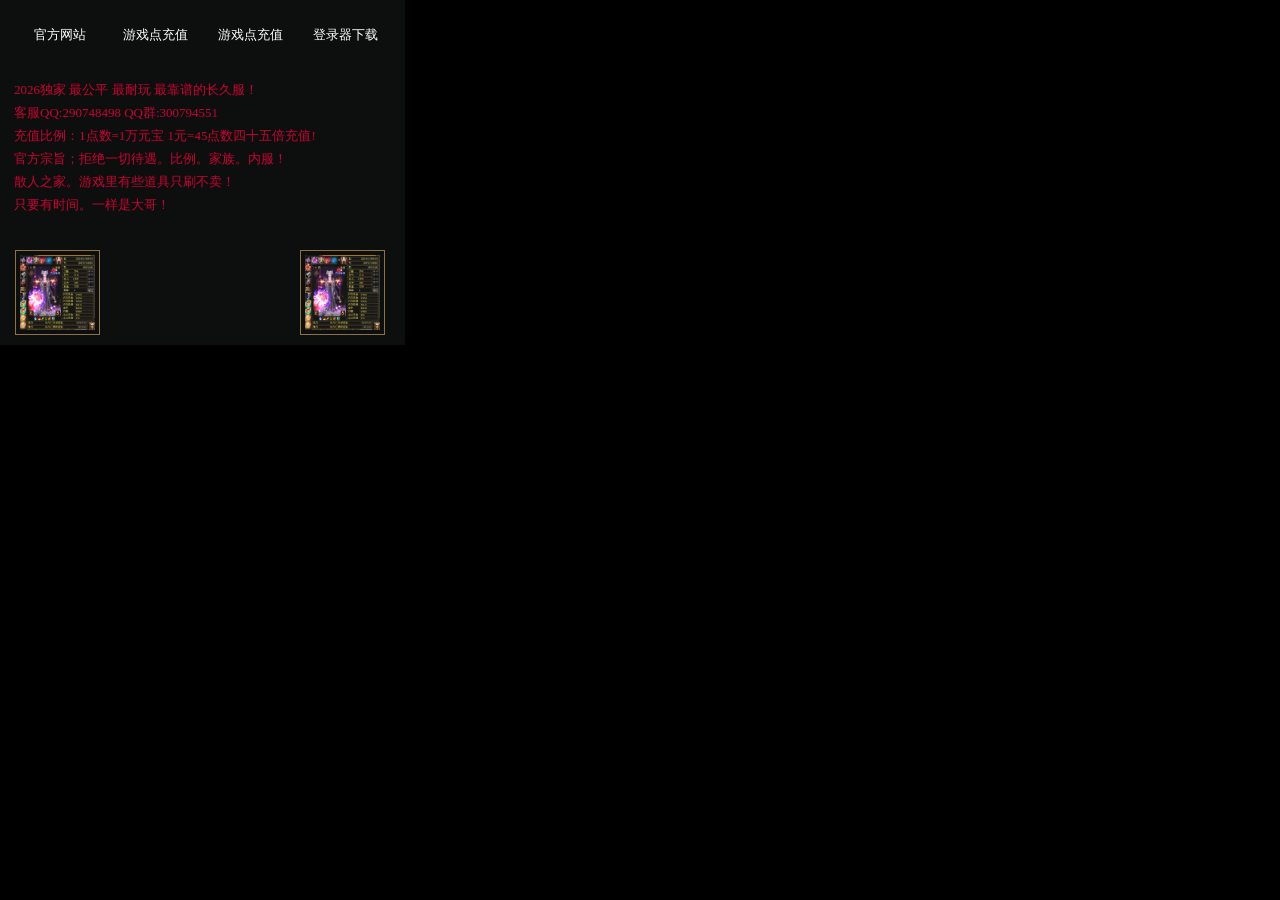
==== gonggao.htm @ 084cf93d "纵横经典" ====
﻿<!DOCTYPE HTML PUBLIC "-//W3C//DTD HTML 4.01 Transitional//EN" "http://www.w3c.org/TR/1999/REC-html401-19991224/loose.dtd">
<!-- saved from url=(0035)http://124.132.153.14:66/link4.html -->
<!DOCTYPE html PUBLIC "-//W3C//DTD XHTML 1.0 Transitional//EN" "http://www.w3.org/TR/xhtml1/DTD/xhtml1-transitional.dtd"><HTML 
xmlns="http://www.w3.org/1999/xhtml"><HEAD>
<META content="text/html; charset=utf-8" http-equiv="Content-Type"><LINK rel="stylesheet" 
type="text/css" href="gonggao_files/link.css">
<META name="GENERATOR" content="MSHTML 9.00.8112.16684">
<style type="text/css">
<!--
.STYLE1 {color: #FFFF00}
-->
</style>
</HEAD>
<BODY>
<DIV id="DownloadList">
<DIV class="top">
<UL>
  <LI><A href="http://www.1687zf.com:89/pay/g.html?gid=17265039891258888" target="_blank">官方网站</A></LI>
  <LI><A href="http://www.1687zf.com:89/pay/g.html?gid=17265039891258888" 
  target="_blank">游戏点充值</A></LI>
  <LI><A href="http://www.1687zf.com:89/pay/g.html?gid=17265039891258888" 
  target="_blank">游戏点充值</A></LI>
  <LI><A href="http://www.1687zf.com:89/pay/g.html?gid=17265039891258888" 
  target="_blank">登录器下载</A></LI></UL>
</DIV><SPAN class="clear"></SPAN>
<DIV class="main">
<DIV class="info">
<P>&nbsp;</P>
<P class="STYLE1">2026独家 最公平 最耐玩 最靠谱的长久服！<br>
  客服QQ:290748498 QQ群:300794551<br>
  充值比例：1点数=1万元宝 1元=45点数四十五倍充值!<br>
  官方宗旨；拒绝一切待遇。比例。家族。内服！<br>
散人之家。游戏里有些道具只刷不卖！<br>
只要有时间。一样是大哥！</P>
</DIV>
</DIV>
<DIV class="erweima">
<DIV class="leftewm"><IMG src="gonggao_files/ewm1.png"></DIV>
<DIV class="midewm"><A class="pay01" href="http://www.1687zf.com:89/pay/g.html?gid=17265039891258888" 
target="_blank"></A><A class="pay02" href="http://www.1687zf.com:89/pay/g.html?gid=17265039891258888" 
target="_blank"></A></DIV>
<DIV class="rightewm"><IMG src="gonggao_files/ewm2.png"></DIV></DIV></DIV><!-- DownloadList结束 -->
</BODY></HTML>
---- gonggao_files/link.css ----
html {
	border-width: 0px; padding: 0px; overflow: hidden;
}
body {
	margin: 0px; padding: 0px;
}
dd {
	margin: 0px; padding: 0px;
}
dl {
	margin: 0px; padding: 0px;
}
dt {
	margin: 0px; padding: 0px;
}
h1 {
	margin: 0px; padding: 0px;
}
h2 {
	margin: 0px; padding: 0px;
}
h3 {
	margin: 0px; padding: 0px;
}
h4 {
	margin: 0px; padding: 0px;
}
h5 {
	margin: 0px; padding: 0px;
}
ul {
	margin: 0px; padding: 0px;
}
ol {
	margin: 0px; padding: 0px;
}
li {
	margin: 0px; padding: 0px;
}
p {
	margin: 0px; padding: 0px;
}
form {
	margin: 0px; padding: 0px;
}
select {
	margin: 0px; padding: 0px;
}
input {
	margin: 0px; padding: 0px;
}
ul {
	list-style: none;
}
li {
	list-style: none;
}
img {
	border: currentColor;
}
input[type='checkbox'] {
	margin: -2px 2px 0px 0px; vertical-align: middle;
}
input[type='radio'] {
	margin: -2px 2px 0px 0px; vertical-align: middle;
}
form {
	margin: 0px; padding: 0px; word-break: normal; word-wrap: break-word;
}
fieldset {
	margin: 0px; padding: 0px; word-break: normal; word-wrap: break-word;
}
h1 {
	font-family: "Arial","Microsoft YaHei"; font-size: 12px; font-weight: 400;
}
h2 {
	font-family: "Arial","Microsoft YaHei"; font-size: 12px; font-weight: 400;
}
h3 {
	font-family: "Arial","Microsoft YaHei"; font-size: 12px; font-weight: 400;
}
h4 {
	font-family: "Arial","Microsoft YaHei"; font-size: 12px; font-weight: 400;
}
h5 {
	font-family: "Arial","Microsoft YaHei"; font-size: 12px; font-weight: 400;
}
button {
	cursor: pointer;
}
input[type=button] {
	cursor: pointer;
}
input[type=submit] {
	cursor: pointer;
}
input[type=reset] {
	cursor: pointer;
}
input[type=file] {
	cursor: pointer;
}
:focus {
	outline: 0px;
}
em {
	font-style: normal;
}
i {
	font-style: normal;
}
table {
	border-collapse: collapse; border-spacing: 0;
}
th {
	font-weight: 400;
}
.radio {
	margin: -2px 2px 0px 0px; vertical-align: middle;
}
.blok {
	display: block;
}
.inline {
	display: inline;
}
.none {
	display: none;
}
.relative {
	position: relative;
}
.absolute {
	position: absolute;
}
.strong {
	font-weight: bold;
}
.tl {
	text-align: left;
}
.tr {
	text-align: right;
}
.tc {
	text-align: center;
}
.vm {
	vertical-align: middle;
}
.vt {
	vertical-align: top;
}
.vb {
	vertical-align: bottom;
}
.fl {
	float: left;
}
.fr {
	float: right;
}
.cursor {
	cursor: pointer;
}
.underline {
	text-decoration: underline;
}
.underline:hover {
	text-decoration: underline;
}
.clear {
	clear: both;
}
.clearfix::after {
	height: 0px; clear: both; display: block; visibility: hidden; content: ".";
}
.clearfix {
	zoom: 1;
}
.p12 {
	font-size: 12px;
}
.p14 {
	font-size: 14px;
}
.p16 {
	font-size: 16px;
}
.p18 {
	font-size: 18px;
}
.p24 {
	font-size: 24px;
}
.sinSun {
	font-family: "SimSun";
}
.sinHei {
	font-family: "SimHei";
}
.microHei {
	font-family: "Microsoft YaHei";
}
body {
	height: 350px; color: rgb(51, 51, 51); overflow: hidden; font-family: "Microsoft YaHei","Arial","SimSun"; font-size: 12px; min-width: 410px; background-color: rgb(0, 0, 0);
}
a {
	color: rgb(51, 51, 51); text-decoration: none;
}
a:hover {
	color: rgb(255, 68, 0);
}
#DownloadList {
	background: url("logobg.jpg") no-repeat center rgb(13, 15, 14); padding: 5px 0px 0px 5px; width: 400px; height: 340px; overflow: hidden; margin-top: 0px; position: relative;
}
#DownloadList h3 {
	text-align: center; color: rgb(255, 204, 51); clear: both; font-size: 20px; font-weight: bold;
}
#DownloadList dl {
	color: rgb(255, 255, 255); line-height: 32px; font-size: 14px; margin-bottom: 37px;
}
#DownloadList dl dt {
	display: inline;
}
#DownloadList dl dd {
	margin-right: 25px; display: inline;
}
#DownloadList ul {
	width: 400px; margin-top: 15px; margin-left: 10px; float: left;
}
#DownloadList ul li {
	margin-right: 5px; float: left; display: inline;
}
#DownloadList ul li a {
	background: url("btn_a_bg.png") no-repeat left top; width: 90px; height: 30px; text-align: center; color: rgb(255, 255, 255); line-height: 30px; font-size: 13px; display: block;
}
#DownloadList ul li a:hover {
	background-position: right top; color: rgb(0, 0, 0); font-weight: bold; text-decoration: none;
}
#DownloadList .btnclose {
	background: url("btn_close.png") no-repeat left top; top: 14px; width: 40px; height: 37px; right: 13px; text-indent: -99em; overflow: hidden; position: absolute;
}
#DownloadList .btnclose:hover {
	background-position: left bottom;
}
#btnnext {
	background: url("btn_next.png") no-repeat left top; left: 305px; top: 309px; width: 126px; height: 66px; text-indent: -99em; overflow: hidden; position: absolute; z-index: 3;
}
#DownloadList .main {
	width: 388px; height: 190px; font-family: "Microsoft YaHei"; margin-top: 5px; margin-bottom: 0px; float: left;
}
#DownloadList .info {
	margin: 0px 9px; width: 370px; height: 200px; overflow: hidden; float: left;
}
#DownloadList .info p {
	color: rgb(204, 0, 51); line-height: 23px; font-family: ΢���ź�; font-size: 13px;
}
#DownloadList .info p:hover {
	color: rgb(0, 153, 204); font-size: 13px; font-weight: bold;
}
#DownloadList .erweima {
	width: 390px; height: 80px; margin-top: 5px; margin-bottom: 5px; float: left;
}
#DownloadList .erweima .leftewm {
	padding: 4px; border: 1px solid rgb(142, 114, 68); width: 75px; height: 75px; margin-left: 10px; float: left;
}
#DownloadList .erweima .leftewm img {
	width: 75px; height: 75px; float: left;
}
#DownloadList .erweima .rightewm {
	padding: 4px; border: 1px solid rgb(142, 114, 68); width: 75px; height: 75px; margin-right: 10px; float: right;
}
#DownloadList .erweima .rightewm img {
	width: 75px; height: 75px; float: left;
}
#DownloadList .erweima .midewm {
	width: 165px; height: 80px; margin-left: 20px; float: left;
}
#DownloadList .erweima .midewm .pay01 {
	background: url("cz01.png") no-repeat left top; width: 160px; height: 35px; float: left;
}
#DownloadList .erweima .midewm .pay01:hover {
	background: url("cz01_hover.png") no-repeat left top;
}
#DownloadList .erweima .midewm .pay02 {
	background: url("cz01.png") no-repeat left top; width: 160px; height: 35px; margin-top: 10px; float: left;
}
#DownloadList .erweima .midewm .pay02:hover {
	background: url("cz02_hover.png") no-repeat left top;
}
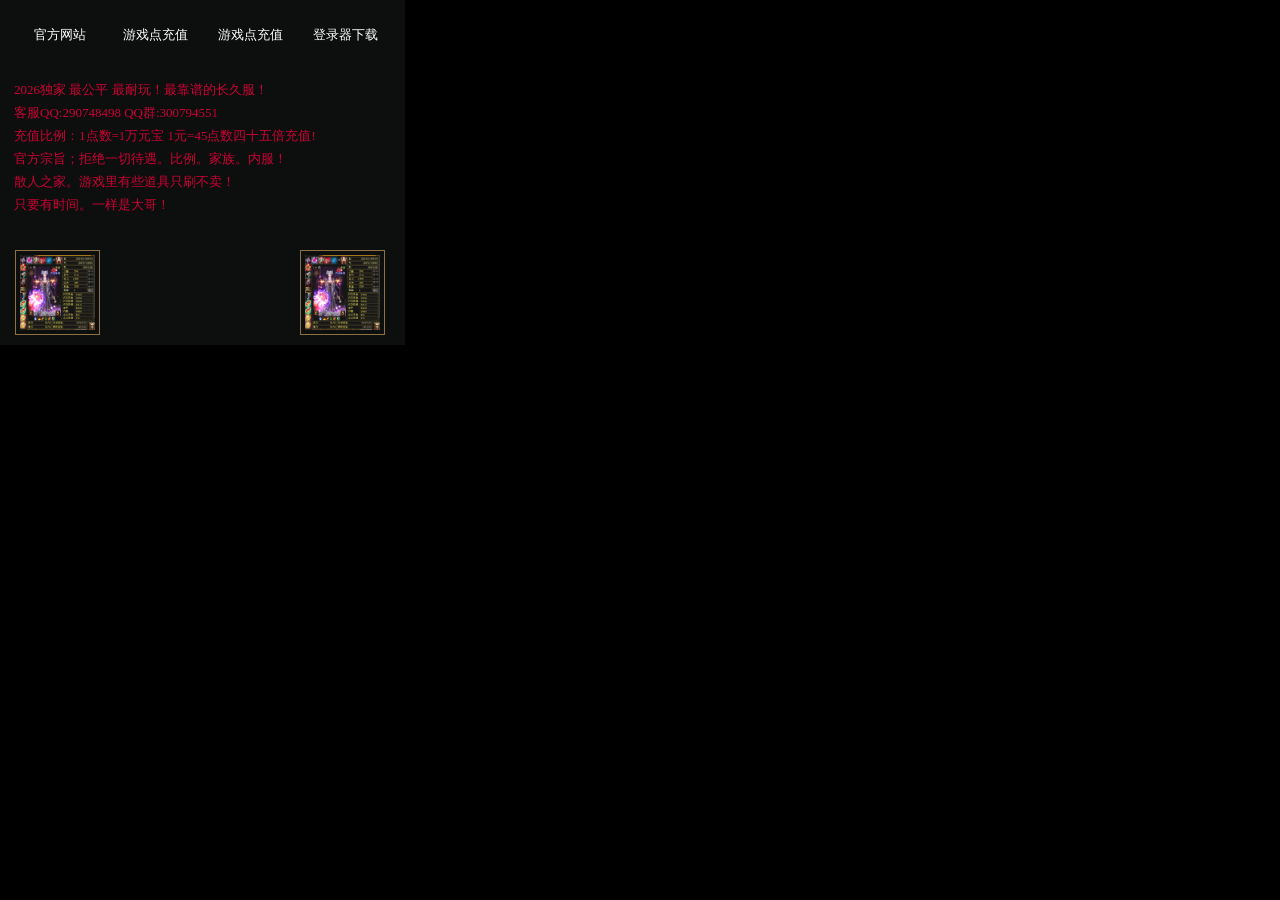
==== commit 94a85d7a: "Update HTML structure and content in gonggao.htm" ====
--- a/gonggao.htm
+++ b/gonggao.htm
@@ -26,7 +26,7 @@
 <DIV class="main">
 <DIV class="info">
 <P>&nbsp;</P>
-<P class="STYLE1">2026独家 最公平 最耐玩 最靠谱的长久服！<br>
+<P class="STYLE1">2026独家 最公平 最耐玩！最靠谱的长久服！<br>
   客服QQ:290748498 QQ群:300794551<br>
   充值比例：1点数=1万元宝 1元=45点数四十五倍充值!<br>
   官方宗旨；拒绝一切待遇。比例。家族。内服！<br>
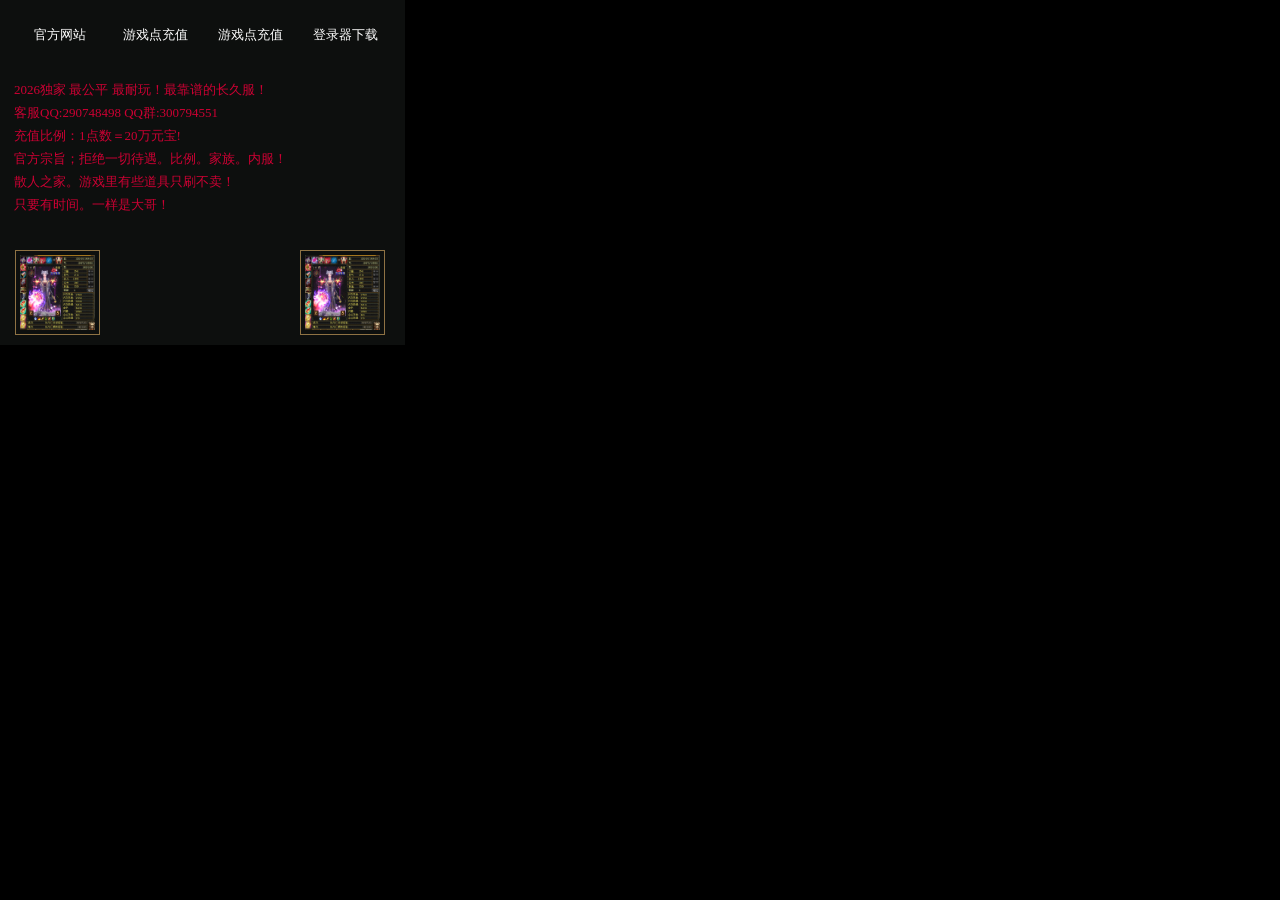
==== commit acff18c1: "Refactor HTML structure and content Updated the HTML doctype and content for consistency and clarity" ====
--- a/gonggao.htm
+++ b/gonggao.htm
@@ -28,7 +28,7 @@
 <P>&nbsp;</P>
 <P class="STYLE1">2026独家 最公平 最耐玩！最靠谱的长久服！<br>
   客服QQ:290748498 QQ群:300794551<br>
-  充值比例：1点数=1万元宝 1元=45点数四十五倍充值!<br>
+  充值比例：1点数＝20万元宝!<br>
   官方宗旨；拒绝一切待遇。比例。家族。内服！<br>
 散人之家。游戏里有些道具只刷不卖！<br>
 只要有时间。一样是大哥！</P>
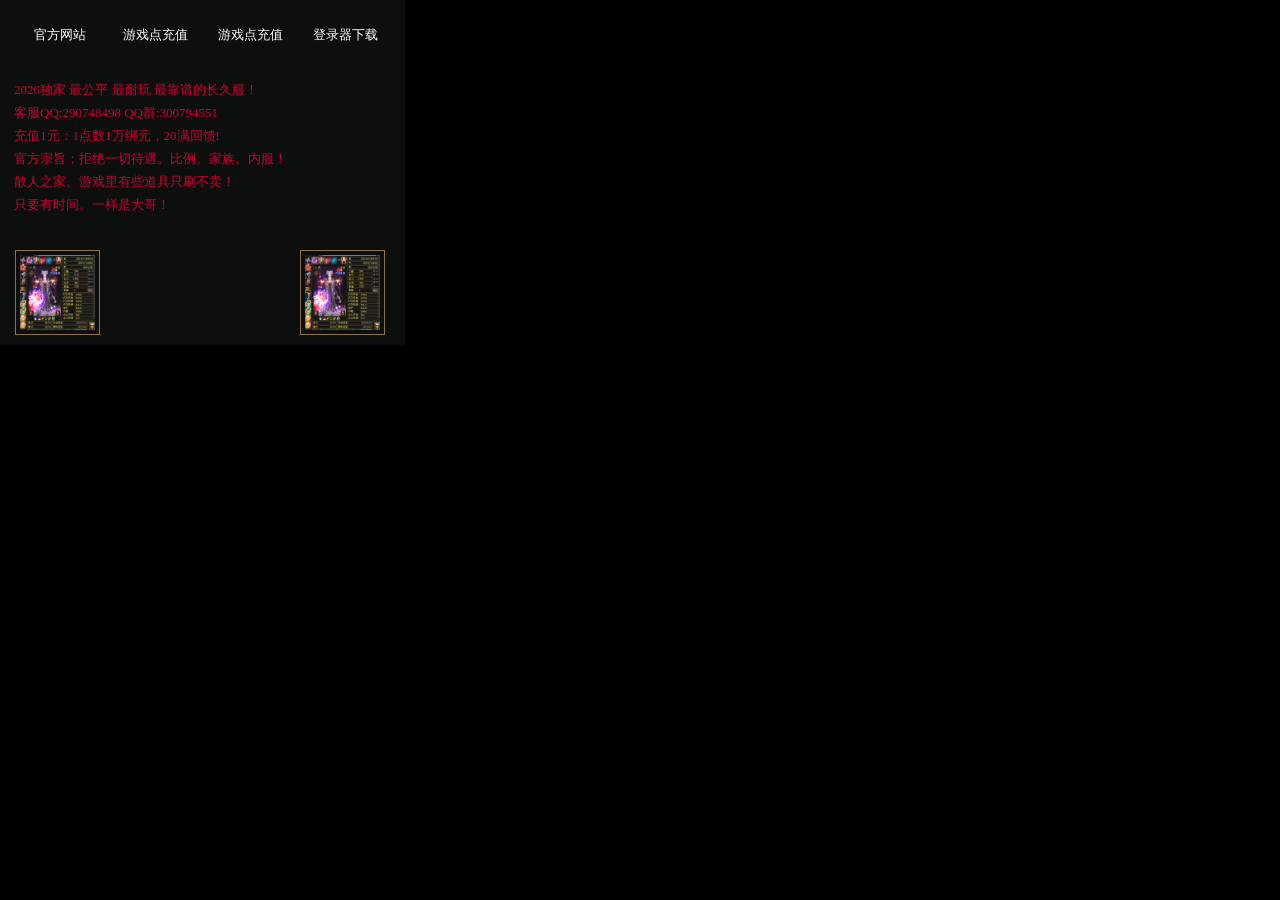
==== commit 57cf5c32: "Update gonggao.htm" ====
--- a/gonggao.htm
+++ b/gonggao.htm
@@ -1,4 +1,4 @@
-﻿<!DOCTYPE HTML PUBLIC "-//W3C//DTD HTML 4.01 Transitional//EN" "http://www.w3c.org/TR/1999/REC-html401-19991224/loose.dtd">
+<!DOCTYPE HTML PUBLIC "-//W3C//DTD HTML 4.01 Transitional//EN" "http://www.w3c.org/TR/1999/REC-html401-19991224/loose.dtd">
 <!-- saved from url=(0035)http://124.132.153.14:66/link4.html -->
 <!DOCTYPE html PUBLIC "-//W3C//DTD XHTML 1.0 Transitional//EN" "http://www.w3.org/TR/xhtml1/DTD/xhtml1-transitional.dtd"><HTML 
 xmlns="http://www.w3.org/1999/xhtml"><HEAD>
@@ -15,20 +15,20 @@
 <DIV id="DownloadList">
 <DIV class="top">
 <UL>
-  <LI><A href="http://www.1687zf.com:89/pay/g.html?gid=17265039891258888" target="_blank">官方网站</A></LI>
-  <LI><A href="http://www.1687zf.com:89/pay/g.html?gid=17265039891258888" 
+  <LI><A href="https://zongheng.pages.dev/" target="_blank">官方网站</A></LI>
+  <LI><A href="https://zongheng.pages.dev/" 
   target="_blank">游戏点充值</A></LI>
-  <LI><A href="http://www.1687zf.com:89/pay/g.html?gid=17265039891258888" 
+  <LI><A href="https://zongheng.pages.dev/" 
   target="_blank">游戏点充值</A></LI>
-  <LI><A href="http://www.1687zf.com:89/pay/g.html?gid=17265039891258888" 
+  <LI><A href="https://zongheng.pages.dev/" 
   target="_blank">登录器下载</A></LI></UL>
 </DIV><SPAN class="clear"></SPAN>
 <DIV class="main">
 <DIV class="info">
 <P>&nbsp;</P>
-<P class="STYLE1">2026独家 最公平 最耐玩！最靠谱的长久服！<br>
+<P class="STYLE1">2026独家 最公平 最耐玩 最靠谱的长久服！<br>
   客服QQ:290748498 QQ群:300794551<br>
-  充值比例：1点数＝20万元宝!<br>
+  充值1元：1点数1万绑元，20满回馈!<br>
   官方宗旨；拒绝一切待遇。比例。家族。内服！<br>
 散人之家。游戏里有些道具只刷不卖！<br>
 只要有时间。一样是大哥！</P>
@@ -36,8 +36,8 @@
 </DIV>
 <DIV class="erweima">
 <DIV class="leftewm"><IMG src="gonggao_files/ewm1.png"></DIV>
-<DIV class="midewm"><A class="pay01" href="http://www.1687zf.com:89/pay/g.html?gid=17265039891258888" 
-target="_blank"></A><A class="pay02" href="http://www.1687zf.com:89/pay/g.html?gid=17265039891258888" 
+<DIV class="midewm"><A class="pay01" href="https://zongheng.pages.dev/" 
+target="_blank"></A><A class="pay02" href="https://zongheng.pages.dev/" 
 target="_blank"></A></DIV>
 <DIV class="rightewm"><IMG src="gonggao_files/ewm2.png"></DIV></DIV></DIV><!-- DownloadList结束 -->
 </BODY></HTML>
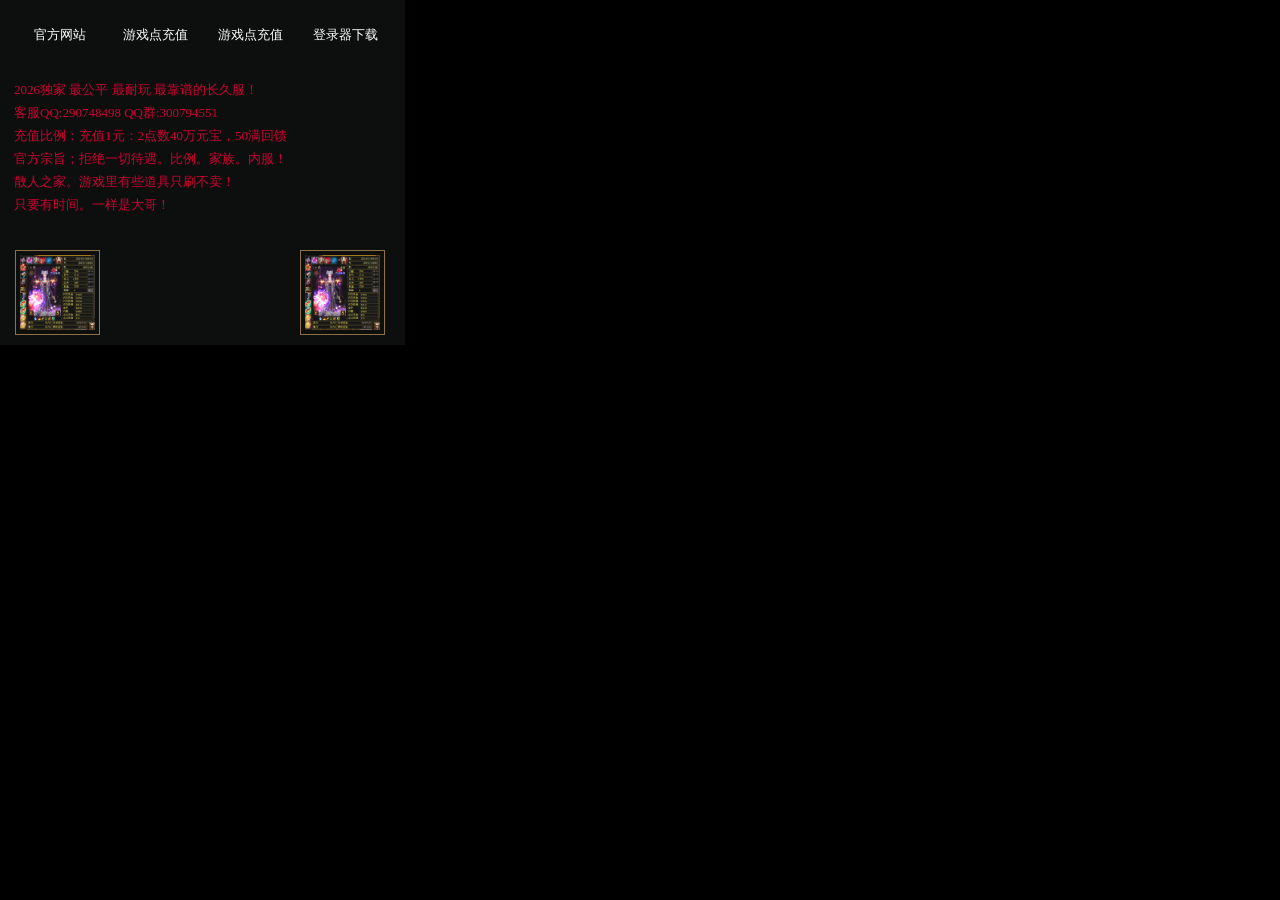
==== commit 8e34d4ea: "Update gonggao.htm" ====
--- a/gonggao.htm
+++ b/gonggao.htm
@@ -28,7 +28,7 @@
 <P>&nbsp;</P>
 <P class="STYLE1">2026独家 最公平 最耐玩 最靠谱的长久服！<br>
   客服QQ:290748498 QQ群:300794551<br>
-  充值1元：1点数1万绑元，20满回馈!<br>
+  充值比例：充值1元：2点数40万元宝，50满回馈<br>
   官方宗旨；拒绝一切待遇。比例。家族。内服！<br>
 散人之家。游戏里有些道具只刷不卖！<br>
 只要有时间。一样是大哥！</P>
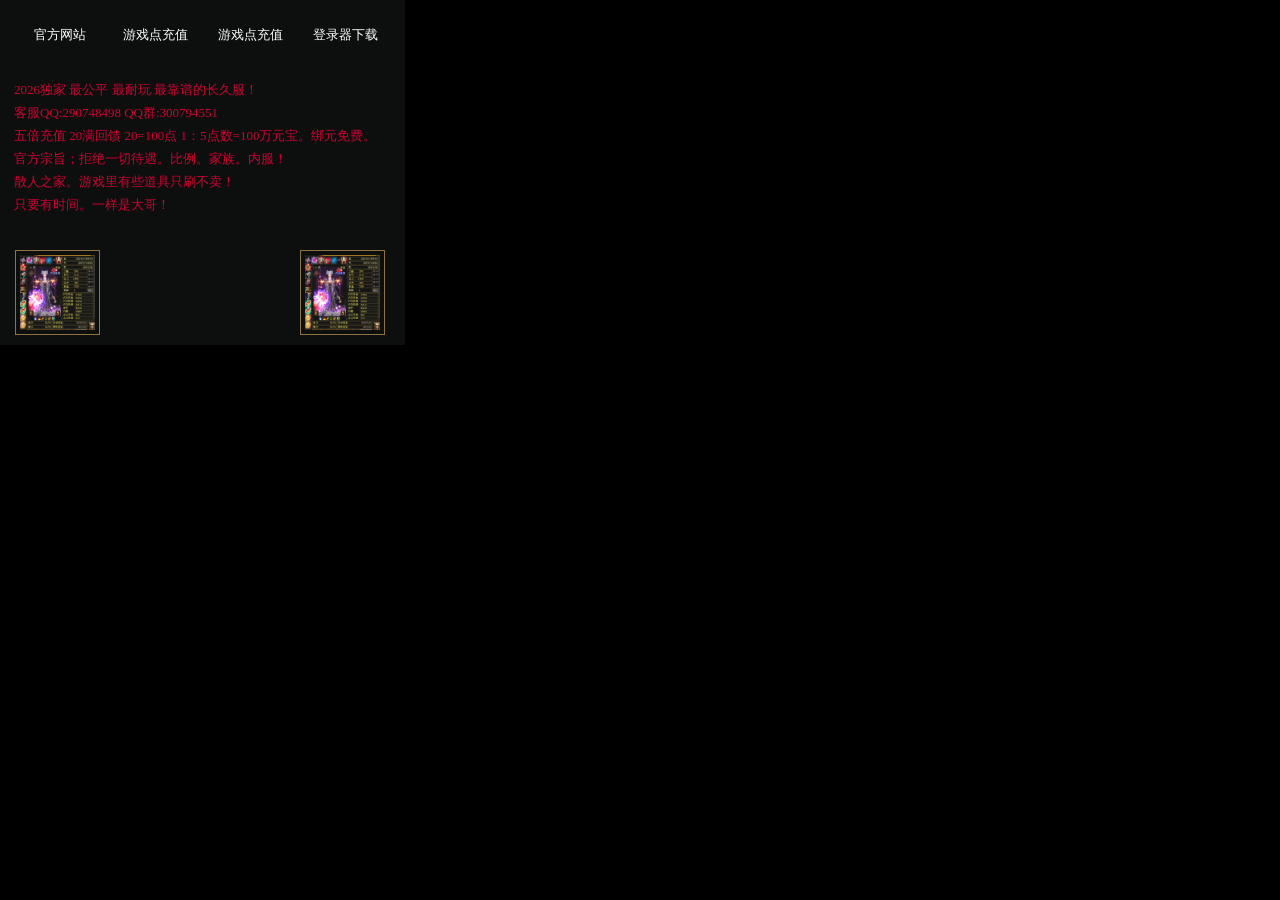
==== commit 7c67eeb0: "Update gonggao.htm" ====
--- a/gonggao.htm
+++ b/gonggao.htm
@@ -28,7 +28,7 @@
 <P>&nbsp;</P>
 <P class="STYLE1">2026独家 最公平 最耐玩 最靠谱的长久服！<br>
   客服QQ:290748498 QQ群:300794551<br>
-  充值比例：充值1元：2点数40万元宝，50满回馈<br>
+  五倍充值 20满回馈     20=100点  1：5点数=100万元宝。绑元免费。<br>
   官方宗旨；拒绝一切待遇。比例。家族。内服！<br>
 散人之家。游戏里有些道具只刷不卖！<br>
 只要有时间。一样是大哥！</P>
